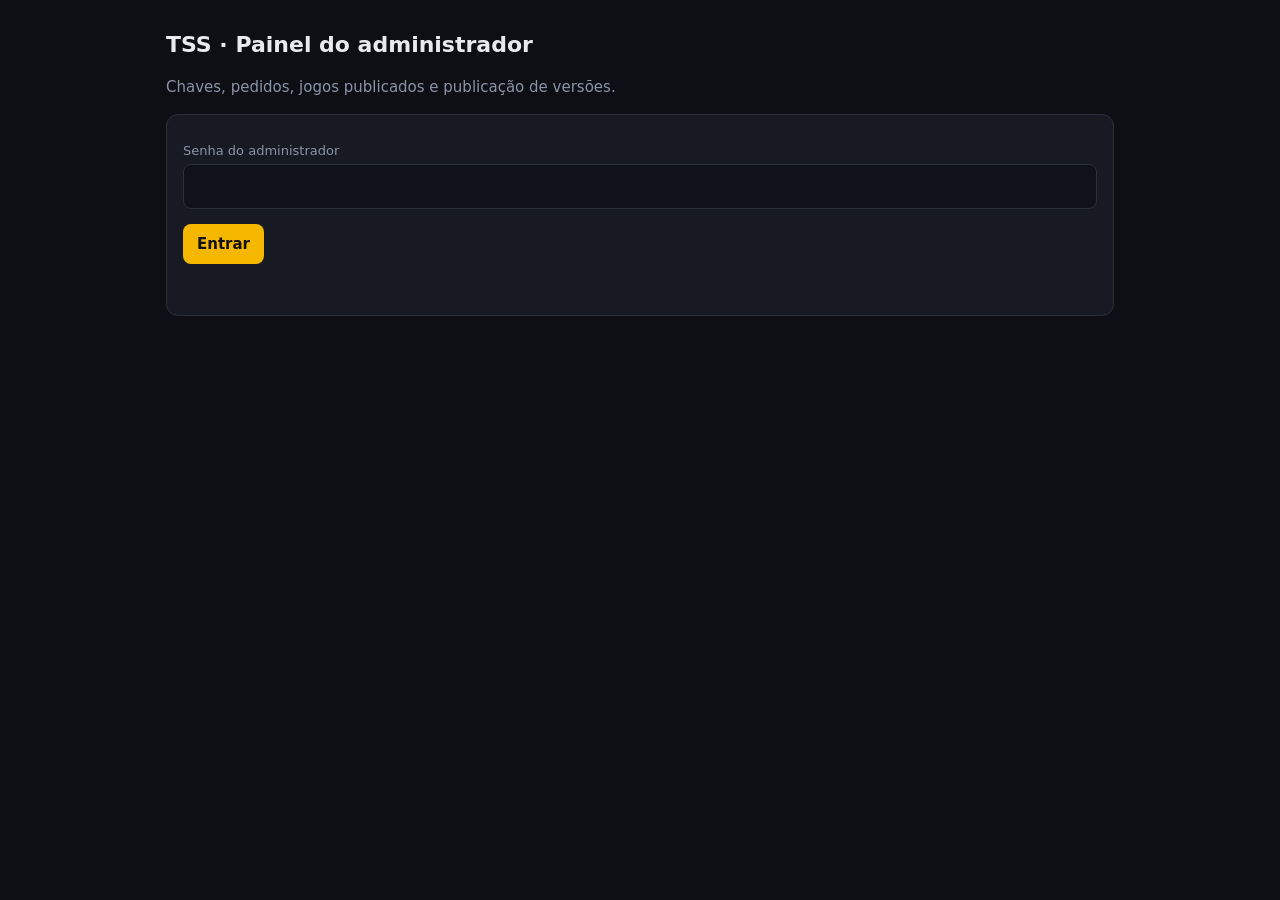
==== public/admin.html @ 7f207c17 "admin: botao Apagar jogo (apaga jogos/<id>/ do cofre)" ====
<!doctype html><html lang="pt-BR"><head><title>TSS Admin</title><meta charset="utf-8"><meta name="viewport" content="width=device-width,initial-scale=1"><meta name="robots" content="noindex">
<style>
:root{--bg:#0d0f14;--card:#171a22;--line:#2a2f3c;--tx:#e8eaf0;--mut:#8b93a7;--ac:#f5b700;--ok:#3ecf8e;--err:#ff5c6c}
*{box-sizing:border-box}body{margin:0;background:var(--bg);color:var(--tx);font:15px/1.5 system-ui,Segoe UI,sans-serif}
.w{max-width:980px;margin:0 auto;padding:20px 16px 60px}h1{font-size:22px;margin:8px 0 2px}h2{font-size:17px;margin:0 0 10px}
.mut{color:var(--mut)}.card{background:var(--card);border:1px solid var(--line);border-radius:12px;padding:16px;margin:14px 0}
input,select,textarea{width:100%;background:#0f121a;color:var(--tx);border:1px solid var(--line);border-radius:8px;padding:10px;font:inherit}
label{display:block;font-size:13px;color:var(--mut);margin:10px 0 4px}
button{background:var(--ac);color:#111;border:0;border-radius:8px;padding:9px 14px;font:inherit;font-weight:700;cursor:pointer}
button.s{background:#262b38;color:var(--tx);font-weight:600;padding:5px 9px;font-size:13px}button:disabled{opacity:.5}
.row{display:grid;grid-template-columns:repeat(auto-fit,minmax(180px,1fr));gap:10px}
table{width:100%;border-collapse:collapse;font-size:13px}th,td{text-align:left;padding:7px 6px;border-bottom:1px solid var(--line);vertical-align:top}
.tabs{display:flex;gap:6px;flex-wrap:wrap;margin:14px 0}.tabs button{background:#262b38;color:var(--tx)}.tabs button.on{background:var(--ac);color:#111}
.ok{color:var(--ok)}.err{color:var(--err)}.msg{min-height:20px;margin-top:8px;font-size:14px}.sc{overflow-x:auto}
code,.k{font-family:ui-monospace,Consolas,monospace}.k{background:#0f121a;border:1px dashed var(--ac);border-radius:8px;padding:12px;font-size:20px;letter-spacing:1px;text-align:center;word-break:break-all}
.chk{display:flex;align-items:center;gap:8px;margin-top:12px}.chk input{width:auto}
img.prev{max-width:220px;border-radius:8px;border:1px solid var(--line);margin-top:8px;display:block}
</style></head><body><div class="w">
<h1>TSS · Painel do administrador</h1><p class="mut">Chaves, pedidos, jogos publicados e publicação de versões.</p>
<div class="card" id="login"><label>Senha do administrador</label><input id="pw" type="password" autocomplete="current-password"><p><button id="go">Entrar</button></p><div class="msg" id="lm"></div></div>
<div id="app" hidden>
<div class="tabs" id="tabs"></div>

<section id="t-chaves"><div class="card"><h2>Chaves</h2><div class="sc"><table id="tc"></table></div></div></section>

<section id="t-pedidos" hidden><div class="card"><h2>Pedidos</h2><div class="sc"><table id="tp"></table></div></div>
<div class="card"><h2>Registrar pedido manualmente</h2><p class="mut">Para quando a Game Market nao avisar sozinha. O comprador usa a pagina /resgatar com este numero e e-mail.</p>
<div class="row"><div><label>Numero do pedido</label><input id="mp"></div><div><label>E-mail do comprador</label><input id="me" type="email"></div><div><label>Jogo</label><select class="jg" id="mj"></select></div></div>
<p><button id="mb">Registrar</button></p><div class="msg" id="mm"></div></div></section>

<section id="t-compras" hidden><div class="card"><h2>Log de compras</h2>
<p class="mut">Cada compra aprovada: dia, hora (horario de Brasilia), jogo, valor e a chave de recuperacao do comprador.</p>
<p id="cm-tot" class="mut"></p>
<p><button class="s" id="cm-csv">Baixar .csv</button></p>
<div class="sc"><table id="tcm"></table></div></div></section>

<section id="t-gerar" hidden><div class="card"><h2>Gerar chaves avulsas</h2>
<div class="row"><div><label>Jogo</label><select class="jg" id="gj"></select></div><div><label>Quantidade (1–200)</label><input id="gq" type="number" value="1" min="1" max="200"></div><div><label>Computadores por chave</label><input id="gm" type="number" value="2" min="1" max="10"></div><div><label>Nota (opcional)</label><input id="gn" maxlength="80"></div></div>
<p><button id="gb">Gerar</button></p><div class="msg" id="gmsg"></div><textarea id="go2" rows="6" readonly hidden></textarea><p><button class="s" id="gd" hidden>Baixar .txt</button></p>
<p class="mut">As chaves so aparecem agora. O servidor guarda apenas o codigo de verificacao.</p></div></section>

<section id="t-jogos" hidden>
<div class="card"><h2>Editar jogo publicado</h2>
<p class="mut">Altere nome, preco, gratis/pago, capa, descricao e tags. Precisa do token do GitHub.</p>
<label>Token do GitHub</label><input id="etk" type="password" autocomplete="off" placeholder="github_pat_…">
<label>Jogo</label><select id="ej"></select>
<div class="row">
 <div><label>Nome</label><input id="en"></div>
 <div><label>Desenvolvedor</label><input id="ed"></div>
 <div><label>Preco (R$)</label><input id="ep" type="number" step="0.01" min="0" value="0"></div>
</div>
<label class="chk"><input id="eprot" type="checkbox"> Jogo pago (protegido — precisa de chave)</label>
<p class="mut" id="eprot-hint">Desmarcado = gratis (download direto). Marcado = pago (Mercado Pago + chave).</p>
<label>Descricao</label><textarea id="edes" rows="3"></textarea>
<label>Tags (separadas por virgula)</label><input id="etag" placeholder="TERROR, ONLINE, DEMO">
<label>Changelog</label><input id="ech">
<label>Arquivo que abre (launch)</label><input id="el" placeholder="Pasta/sistema/executor.py">
<label>Capa / banner (jpg ou png)</label><input id="eimg" type="file" accept="image/jpeg,image/png,image/webp">
<img class="prev" id="eprev" alt="" hidden>
<p><button id="es">Salvar alteracoes</button></p>
<div class="msg" id="em"></div></div>
<div class="card"><h2>Apagar jogo</h2>
<p class="mut">Apaga os arquivos do jogo selecionado acima na pasta <b>jogos/&lt;id&gt;/</b> do cofre. Sem arquivo, o jogo some da loja em ate 5 segundos. Precisa do token do GitHub (Contents: read/write no tss-cofre).</p>
<label class="chk"><input id="dcat" type="checkbox"> Apagar tambem do catalogo (perde nome, preco e descricao)</label>
<p><button id="db" class="s">Apagar jogo</button></p><div class="msg" id="dm"></div></div>
</section>

<section id="t-publicar" hidden><div class="card"><h2>Publicar jogo / nova versao</h2>
<p class="mut">Envia o .zip para a pasta <b>jogos/&lt;id&gt;/</b> do cofre privado (cada jogo na sua pasta) e atualiza o catalogo. Precisa do token do GitHub.</p>
<label>Token do GitHub (acesso a tss-store e tss-cofre, Contents: read/write)</label><input id="tk" type="password" autocomplete="off" placeholder="github_pat_…">
<div class="row"><div><label>Jogo</label><select id="pj"></select></div><div><label>Versao (numero maior que a atual)</label><input id="pv" placeholder="14"></div></div>
<div id="novo" hidden><div class="row"><div><label>ID (minusculas, sem espaco)</label><input id="nid"></div><div><label>Nome</label><input id="nn"></div><div><label>Desenvolvedor</label><input id="nd"></div><div><label>Arquivo que abre (launch)</label><input id="nl" placeholder="Pasta/sistema/executor.py"></div></div>
<div class="row"><div><label>Preco (R$, minimo 1,00 se for pago)</label><input id="np" type="number" step="0.01" min="0" value="4.50"></div><div><label class="chk"><input id="nprot" type="checkbox" checked> Jogo pago (protegido: Pix + chave)</label></div></div>
<label>Descricao (aparece na loja)</label><textarea id="ndes" rows="3"></textarea>
<label>Tags (separadas por virgula)</label><input id="ntag" placeholder="TERROR, ONLINE"></div>
<label>O que mudou (changelog)</label><input id="pc">
<label>Capa / banner do jogo (jpg, png ou webp, ate 2 MB)</label><input id="pimg" type="file" accept="image/jpeg,image/png,image/webp"><img class="prev" id="pprev" alt="" hidden>
<label>Arquivo .zip do jogo</label><input id="pf" type="file" accept=".zip">
<p><button id="pb">Publicar</button></p><div class="msg" id="pm"></div></div>
<div class="card"><h2>Recuperar jogo publicado que nao apareceu</h2>
<p class="mut">Procura na pasta jogos do cofre versoes que faltam no catalogo (ou estao mais novas) e adiciona com um clique.</p>
<p><button id="rb">Procurar no cofre</button></p><div class="msg" id="rm"></div><div class="sc"><table id="rt"></table></div></div>
<div class="card"><h2>Link do instalador do Hub</h2><p class="mut">O link do TSS Hub no Mediafire. Aparece na pagina de resgate.</p>
<input id="hu" placeholder="https://www.mediafire.com/…"><p><button id="hb">Salvar link</button></p><div class="msg" id="hm"></div></div></section>

<section id="t-integra" hidden><div class="card"><h2>Integracao Game Market</h2>
<p>URL do webhook (cadastre na Game Market, com o seu segredo no final):</p><div class="k" style="font-size:14px" id="wu"></div>
<p class="mut">Eventos: marque <b>sale.processing</b>, <b>order.completed</b> e <b>order.cancelled</b>. O segredo e WEBHOOK_SECRET na Vercel.</p></div>
<div class="card"><h2>Ultimos avisos recebidos</h2><div class="sc"><table id="tl"></table></div></div></section>
</div>
<script>
const $=i=>document.getElementById(i),OW="tsddev016",ST="tss-store",CO="tss-cofre";
let SEN="",CAT=null,LOGC=[];
function el(t,a,...k){const e=document.createElement(t);for(const[x,v]of Object.entries(a||{}))e[x]=v;for(const c of k)e.append(c);return e}
function say(id,txt,cls){const m=$(id);m.className="msg "+(cls||"");m.textContent=txt}
async function api(acao,extra){const r=await fetch("/api/admin",{method:"POST",headers:{"Content-Type":"application/json"},body:JSON.stringify({senha:SEN,acao,...extra})});const d=await r.json();if(!d.ok)throw new Error(d.erro||"Erro");return d}
const dt=s=>s?new Date(s).toLocaleString("pt-BR"):"—";
function tabela(t,cols,rows){t.replaceChildren(el("thead",{},el("tr",{},...cols.map(c=>el("th",{},c)))),el("tbody",{},...rows.map(r=>el("tr",{},...r.map(c=>el("td",{},c))))));if(!rows.length)t.append(el("tbody",{},el("tr",{},el("td",{colSpan:cols.length,className:"mut"},"Nada por aqui ainda."))))}
function btn(txt,fn){const b=el("button",{className:"s"},txt);b.onclick=async()=>{b.disabled=true;try{await fn();await carregar()}catch(e){alert(e.message)}b.disabled=false};return b}
async function carregar(){
 const d=await api("listar");
 tabela($("tc"),["ID","Jogo","PCs","Estado","Pedido/origem","Criada",""],d.chaves.map(k=>[k.id,k.jogo,k.usos+"/"+k.max,k.revogada?el("span",{className:"err"},"revogada"):(k.ativada?el("span",{className:"ok"},"em uso"):"nova"),(k.pedido||k.nota||"")+" ("+k.origem+")",dt(k.criada),
  el("span",{},k.revogada?btn("Reativar",()=>api("reativar",{id:k.id})):btn("Revogar",()=>{if(confirm("Revogar esta chave?"))return api("revogar",{id:k.id})}),btn("Liberar PCs",()=>api("liberar",{id:k.id})))]));
 tabela($("tp"),["Pedido","Jogo","Origem","Criado","Estado","Reembolso"],d.pedidos.map(p=>[p.pedido,p.jogo,p.origem,dt(p.criado),p.revogada?el("span",{className:"err"},"revogado"):el("span",{className:"ok"},"ativo"),
  el("span",{},p.reembolso==="reembolsado"?el("span",{className:"err"},"reembolsado"):el("span",{},(p.reembolso==="pedido"?"PEDIDO: "+(p.motivo||"sem motivo")+" ":""),btn(p.mp?"Reembolsar (Pix + revogar)":"Revogar (devolver a mao)",async()=>{if(!confirm("Reembolsar o pedido "+p.pedido+"? A chave sera revogada."))return;const r=await api("reembolsar",{pedido:p.pedido});alert(r.aviso)})))]));
  LOGC=d.pedidos.filter(p=>p.preco>0||p.rec).map(p=>{const t=p.criado?new Date(p.criado):null,tz={timeZone:"America/Sao_Paulo"},g=((CAT&&CAT.games)||[]).find(x=>x.id===p.jogo);
  return{dia:t?t.toLocaleDateString("pt-BR",tz):"—",hora:t?t.toLocaleTimeString("pt-BR",tz):"—",jogo:g?g.name:p.jogo,valor:p.preco,rec:p.rec||"",pedido:p.pedido,reemb:p.reembolso==="reembolsado"||p.revogada}});
 tabela($("tcm"),["Dia","Hora","Jogo","Valor","Chave de recuperação","Pedido","Estado"],LOGC.map(c=>[c.dia,c.hora,c.jogo,"R$ "+c.valor.toFixed(2).replace(".",","),c.rec?el("code",{},c.rec):el("span",{className:"mut"},"—"),c.pedido,c.reemb?el("span",{className:"err"},"reembolsada/revogada"):el("span",{className:"ok"},"paga")]));
 const soma=LOGC.filter(c=>!c.reemb).reduce((s,c)=>s+c.valor,0);$("cm-tot").textContent=LOGC.length+" compra(s) · total R$ "+soma.toFixed(2).replace(".",",")+" (sem reembolsadas)";
 tabela($("tl"),["Quando","Resultado","Pedido","Evento/status","Campos recebidos"],d.log.map(l=>[dt(l.t),el("span",{className:l.ok?"ok":"err"},l.msg),l.pedido||"—",(l.evento||"")+" "+(l.status||""),(l.campos||[]).join(", ")]));
}
function preencherEdit(){
 const id=$("ej").value;const g=(CAT.games||[]).find(x=>x.id===id);if(!g)return;
 $("en").value=g.name||"";$("ed").value=g.developer||"";$("ep").value=Number(g.preco)||0;
 $("eprot").checked=!!g.protegido;$("edes").value=g.description||"";
 $("etag").value=(g.tags||[]).join(", ");$("ech").value=g.changelog||"";$("el").value=g.launch||"";
 if(g.capsule_url){$("eprev").src="/"+g.capsule_url.replace(/^\//,"")+"?t="+Date.now();$("eprev").hidden=false}
 else{$("eprev").hidden=true}
 $("eprot-hint").textContent=$("eprot").checked
  ?"Marcado = pago (Mercado Pago + chave de ativacao)."
  :"Desmarcado = gratis (download direto pelo Hub/site).";
}
async function catalogo(){
 const r=await fetch("/catalog.json?"+Date.now(),{cache:"no-store"});CAT=await r.json();
 const opts=(CAT.games||[]).map(g=>el("option",{value:g.id},g.name+" (v"+g.version+")"));
 document.querySelectorAll(".jg").forEach(s=>s.replaceChildren(...(CAT.games||[]).map(g=>el("option",{value:g.id},g.name))));
 $("pj").replaceChildren(...opts,el("option",{value:"__novo"},"+ Novo jogo…"));
 $("ej").replaceChildren(...(CAT.games||[]).map(g=>el("option",{value:g.id},g.name+" ("+g.id+")")));
 $("hu").value=(CAT.hub&&CAT.hub.download_url)||"";
 $("novo").hidden=$("pj").value!=="__novo";
 preencherEdit();
}
$("pj").onchange=()=>{$("novo").hidden=$("pj").value!=="__novo"};
$("ej").onchange=preencherEdit;
$("eprot").onchange=()=>{
 $("eprot-hint").textContent=$("eprot").checked
  ?"Marcado = pago (Mercado Pago + chave de ativacao)."
  :"Desmarcado = gratis (download direto pelo Hub/site).";
};
const TABS=[["chaves","Chaves"],["pedidos","Pedidos"],["compras","Compras"],["gerar","Gerar chaves"],["jogos","Jogos"],["publicar","Publicar"],["integra","Integracao"]];
function aba(n){TABS.forEach(([i])=>{$("t-"+i).hidden=i!==n});[...$("tabs").children].forEach((b,j)=>b.className=TABS[j][0]===n?"on":"")}
async function entrar(){SEN=$("pw").value;try{await api("entrar");sessionStorage.setItem("tss_adm",SEN);$("login").hidden=true;$("app").hidden=false;
 $("tabs").replaceChildren(...TABS.map(([i,t])=>{const b=el("button",{},t);b.onclick=()=>aba(i);return b}));aba("chaves");
 $("wu").textContent=location.origin+"/api/compra?segredo=SEU_SEGREDO";
 const ghTok=localStorage.getItem("tss_gh")||"";$("tk").value=ghTok;$("etk").value=ghTok;
 await catalogo();await carregar()}
 catch(e){say("lm",e.message,"err")}}
$("go").onclick=entrar;$("pw").onkeydown=e=>{if(e.key==="Enter")entrar()};
if(sessionStorage.getItem("tss_adm")){$("pw").value=sessionStorage.getItem("tss_adm");entrar()}

$("cm-csv").onclick=()=>{const q=v=>'"'+String(v).replace(/"/g,'""')+'"';const rows=[["dia","hora","jogo","valor","chave_de_recuperacao","pedido","estado"],...LOGC.map(c=>[c.dia,c.hora,c.jogo,c.valor.toFixed(2),c.rec,c.pedido,c.reemb?"reembolsada":"paga"])];
 el("a",{href:URL.createObjectURL(new Blob(["\ufeff"+rows.map(r=>r.map(q).join(";")).join("\n")],{type:"text/csv"})),download:"compras-tss.csv"}).click()};
$("mb").onclick=async()=>{try{const d=await api("pedido_manual",{pedido:$("mp").value,email:$("me").value,jogo:$("mj").value});say("mm","Pedido registrado. Chave: "+d.chave,"ok");await carregar()}catch(e){say("mm",e.message,"err")}};
$("gb").onclick=async()=>{try{const d=await api("gerar",{jogo:$("gj").value,qtd:$("gq").value,max:$("gm").value,nota:$("gn").value});
 $("go2").value=d.chaves.join("\n");$("go2").hidden=false;$("gd").hidden=false;say("gmsg",d.chaves.length+" chave(s) gerada(s). Copie agora.","ok");await carregar()}catch(e){say("gmsg",e.message,"err")}};
$("gd").onclick=()=>{const a=el("a",{href:URL.createObjectURL(new Blob([$("go2").value+"\n"],{type:"text/plain"})),download:"chaves-"+$("gj").value+".txt"});a.click()};

const tok=()=>($("tk").value.trim()||$("etk").value.trim());
function gh(path,opt){opt=opt||{};return fetch("https://api.github.com"+path,{...opt,headers:{Authorization:"Bearer "+tok(),Accept:"application/vnd.github+json","X-GitHub-Api-Version":"2022-11-28",...(opt.headers||{})}})}
const b64=s=>btoa(unescape(encodeURIComponent(s)));
const unb64=s=>decodeURIComponent(escape(atob(s.replace(/\n/g,""))));
function b64bin(buf){const bytes=new Uint8Array(buf);let bin="";for(let i=0;i<bytes.length;i++)bin+=String.fromCharCode(bytes[i]);return btoa(bin)}
async function lerCat(){const r=await gh(`/repos/${OW}/${ST}/contents/public/catalog.json`);if(!r.ok)throw new Error("Nao consegui ler o catalogo ("+r.status+"). Confira o token.");const j=await r.json();return{cat:JSON.parse(unb64(j.content)),sha:j.sha}}
async function enviarCapa(id,img){
 if(img.size>2*1024*1024)throw new Error("Imagem muito grande (max 2 MB).");
 const ext=(img.name.split(".").pop()||"jpg").toLowerCase().replace(/jpeg/,"jpg"),fx=(ext==="png"||ext==="webp")?ext:"jpg",path="public/capsules/"+id+"."+fx;
 let fileSha=null;const gr=await gh(`/repos/${OW}/${ST}/contents/${path}`);if(gr.ok){fileSha=(await gr.json()).sha}
 const put=await gh(`/repos/${OW}/${ST}/contents/${path}`,{method:"PUT",headers:{"Content-Type":"application/json"},body:JSON.stringify({message:"Capa do jogo "+id,content:b64bin(await img.arrayBuffer()),sha:fileSha||undefined})});
 if(!put.ok)throw new Error("Falha ao enviar capa ("+put.status+"). Confira o token.");
 return "capsules/"+id+"."+fx;
}
$("pimg").onchange=()=>{const f=$("pimg").files[0];if(f){$("pprev").src=URL.createObjectURL(f);$("pprev").hidden=false}else{$("pprev").hidden=true}};
const dorme=ms=>new Promise(r=>setTimeout(r,ms));
/* Le o catalogo MAIS NOVO, aplica a mudanca e grava; se alguem gravou no meio (409/422), le de novo e repete. */
async function salvarCat(fn,msg){
 let ultimo=0;
 for(let t=0;t<6;t++){
  const{cat,sha}=await lerCat();cat.games=cat.games||[];
  await fn(cat);
  cat.updated=new Date().toISOString().slice(0,10);
  const r=await gh(`/repos/${OW}/${ST}/contents/public/catalog.json`,{method:"PUT",headers:{"Content-Type":"application/json"},body:JSON.stringify({message:msg,content:b64(JSON.stringify(cat,null,2)+"\n"),sha})});
  if(r.ok)return cat;
  ultimo=r.status;
  if(r.status===409||r.status===422){await dorme(400*(t+1));continue}
  throw new Error("Nao consegui gravar o catalogo ("+r.status+"). Confira se o token tem Contents: read/write no tss-store.");
 }
 throw new Error("O catalogo mudou varias vezes ao mesmo tempo ("+ultimo+"). Tente de novo.");
}
async function confirmarNoCatalogo(id,ver){
 await dorme(1500);
 const r=await gh(`/repos/${OW}/${ST}/contents/public/catalog.json`,{headers:{Accept:"application/vnd.github.raw+json"}});
 if(!r.ok)return false;const c=await r.json();
 return (c.games||[]).some(g=>g.id===id&&String(g.version)===String(ver));
}
async function gravarCat(cat,sha,msg){cat.updated=new Date().toISOString().slice(0,10);const r=await gh(`/repos/${OW}/${ST}/contents/public/catalog.json`,{method:"PUT",headers:{"Content-Type":"application/json"},body:JSON.stringify({message:msg,content:b64(JSON.stringify(cat,null,2)+"\n"),sha})});if(!r.ok)throw new Error("Nao consegui gravar o catalogo ("+r.status+").")}

/* ---- editar jogo ---- */
$("es").onclick=async()=>{
 const b=$("es");b.disabled=true;
 try{
  localStorage.setItem("tss_gh",tok());if(!tok())throw new Error("Cole o token do GitHub.");
  const id=$("ej").value;if(!id)throw new Error("Escolha um jogo.");
  say("em","Salvando…");
  const img=$("eimg").files[0];
  let capa="";
  if(img){
   if(img.size>2*1024*1024)throw new Error("Imagem muito grande (max 2 MB).");
   const ext=(img.name.split(".").pop()||"jpg").toLowerCase().replace(/jpeg/,"jpg");
   const path="public/capsules/"+id+"."+(ext==="png"||ext==="webp"?ext:"jpg");
   say("em","Enviando capa…");
   const ab=await img.arrayBuffer();
   let fileSha=null;
   const gr=await gh(`/repos/${OW}/${ST}/contents/${path}`);
   if(gr.ok){const gj=await gr.json();fileSha=gj.sha}
   const put=await gh(`/repos/${OW}/${ST}/contents/${path}`,{method:"PUT",headers:{"Content-Type":"application/json"},body:JSON.stringify({
    message:"Capa do jogo "+id,content:b64bin(ab),sha:fileSha||undefined
   })});
   if(!put.ok)throw new Error("Falha ao enviar capa ("+put.status+").");
   capa="capsules/"+id+"."+(ext==="png"||ext==="webp"?ext:"jpg");
  }
  say("em","Gravando no catalogo…");
  await salvarCat(cat=>{
   const g=(cat.games||[]).find(x=>x.id===id);if(!g)throw new Error("Jogo nao encontrado.");
   g.name=$("en").value.trim()||g.name;
   g.developer=$("ed").value.trim();
   g.preco=Math.max(0,Number($("ep").value)||0);
   g.protegido=!!$("eprot").checked;
   g.description=$("edes").value.trim();
   g.tags=$("etag").value.split(",").map(t=>t.trim()).filter(Boolean);
   g.changelog=$("ech").value.trim()||g.changelog;
   g.launch=$("el").value.trim()||g.launch||"";
   if(g.protegido){g.download_url=""}
   else if(!g.download_url||g.download_url.includes("mediafire")){
    g.download_url="https://tss-store.vercel.app/api/baixar-gratis?jogo="+encodeURIComponent(id);
   }
   if(capa)g.capsule_url=capa;
  },"Edita jogo "+id);
  say("em","Salvo. O site atualiza em ~30 segundos.","ok");
  await catalogo();
 }catch(e){say("em",e.message,"err")}b.disabled=false;
};

$("hb").onclick=async()=>{try{localStorage.setItem("tss_gh",tok());say("hm","Salvando…");const url=$("hu").value.trim();await salvarCat(cat=>{cat.hub=cat.hub||{};cat.hub.download_url=url},"Link do instalador do Hub");say("hm","Salvo. O site atualiza em ~30 segundos.","ok")}catch(e){say("hm",e.message,"err")}};
const vNum=v=>String(v).split(".").map(n=>parseInt(n,10)||0);
function maior(a,b){const x=vNum(a),y=vNum(b);for(let i=0;i<Math.max(x.length,y.length);i++){const d=(x[i]||0)-(y[i]||0);if(d)return d>0}return false}
$("pb").onclick=async()=>{const b=$("pb");b.disabled=true;
 try{
  localStorage.setItem("tss_gh",tok());if(!tok())throw new Error("Cole o token do GitHub.");
  const f=$("pf").files[0];if(!f)throw new Error("Escolha o arquivo .zip.");
  const ver=$("pv").value.trim();if(!/^[0-9]+(\.[0-9]+)*$/.test(ver))throw new Error("Versao invalida (use numeros, ex.: 14 ou 1.2).");
  const img=$("pimg").files[0];if(img&&img.size>2*1024*1024)throw new Error("Capa muito grande (max 2 MB).");
  if($("pj").value==="__novo"&&$("nprot").checked&&!(Number($("np").value)>=1))throw new Error("Jogo pago precisa de preco de pelo menos R$ 1,00 (limite do Pix).");
  say("pm","Lendo catalogo…");const{cat}=await lerCat();cat.games=cat.games||[];
  let id=$("pj").value,novo=false;
  if(id==="__novo"){novo=true;id=$("nid").value.trim().toLowerCase();if(!/^[a-z0-9_-]{1,40}$/.test(id))throw new Error("ID do jogo invalido.");if(cat.games.some(x=>x.id===id))throw new Error("Ja existe jogo com esse ID.");
   if(!$("nn").value.trim()||!$("nl").value.trim())throw new Error("Preencha nome e arquivo que abre.")}
  else{const g=cat.games.find(x=>x.id===id);if(!g)throw new Error("Jogo nao encontrado.");if(!maior(ver,g.version))throw new Error("A versao precisa ser maior que a atual (v"+g.version+"), senao o Hub dos compradores nao avisa.")}
  const nome=novo?$("nn").value.trim():cat.games.find(x=>x.id===id).name;
  say("pm","Calculando SHA-256…");const h=await crypto.subtle.digest("SHA-256",await f.arrayBuffer());const sh=[...new Uint8Array(h)].map(x=>x.toString(16).padStart(2,"0")).join("");
  const tag=id+"-v"+ver;
  /* 1) arquivo na pasta jogos/<id>/ do cofre (ex.: jogos/backrooms-demo/, jogos/ashfall/) */
  const arq=tag+".zip",pasta="jogos/"+id;
  if(f.size>95*1024*1024)throw new Error("O .zip tem mais de 95 MB e o GitHub nao aceita na pasta jogos. Reduza o arquivo.");
  say("pm","Preparando arquivo…");
  const conteudo=await new Promise((ok,no)=>{const r=new FileReader();r.onload=()=>ok(String(r.result).split(",")[1]);r.onerror=()=>no(new Error("Nao consegui ler o arquivo."));r.readAsDataURL(f)});
  let shaAntigo=null;const ex=await gh(`/repos/${OW}/${CO}/contents/${pasta}/${encodeURIComponent(arq)}`);if(ex.ok){shaAntigo=(await ex.json()).sha}
  await new Promise((ok,no)=>{const x=new XMLHttpRequest();x.open("PUT",`https://api.github.com/repos/${OW}/${CO}/contents/${pasta}/${encodeURIComponent(arq)}`);
   x.setRequestHeader("Authorization","Bearer "+tok());x.setRequestHeader("Accept","application/vnd.github+json");x.setRequestHeader("Content-Type","application/json");
   x.upload.onprogress=e=>{if(e.lengthComputable)say("pm","Enviando para "+pasta+"… "+Math.round(e.loaded/e.total*100)+"%")};
   x.onload=()=>x.status<300?ok():no(new Error("Falha no envio ("+x.status+"). O token precisa de Contents: read/write no tss-cofre."));
   x.onerror=()=>no(new Error("Falha de rede no envio."));
   x.send(JSON.stringify({message:"Publica "+arq,content:conteudo,sha:shaAntigo||undefined}))});
  let capa="";if(img){say("pm","Enviando capa…");capa=await enviarCapa(id,img)}
  /* 3) catalogo: relido na hora e regravado com retry (evita o erro de versao desatualizada) */
  say("pm","Atualizando catalogo…");
  await salvarCat(c=>{
   let g=c.games.find(x=>x.id===id);
   if(!g){g={id,name:$("nn").value.trim(),version:"0",developer:$("nd").value.trim()||"TS_KKJJ",description:$("ndes").value.trim()||"Novidade da TSS The Swift Store.",tags:$("ntag").value.split(",").map(t=>t.trim().toUpperCase()).filter(Boolean),capsule_url:"icon.svg",download_url:"",sha256:"",size_mb:0,launch:$("nl").value.trim(),changelog:"",protegido:!!$("nprot").checked,preco:$("nprot").checked?Math.round(Number($("np").value)*100)/100:0};c.games.push(g)}
   else if(!novo&&!maior(ver,g.version)&&String(g.version)!==ver)throw new Error("Outra versao mais nova foi publicada enquanto voce enviava (v"+g.version+").");
   g.version=ver;g.sha256=sh;g.size_mb=Math.max(1,Math.round(f.size/1048576));g.changelog=$("pc").value.trim()||g.changelog;
   if(capa)g.capsule_url=capa;
   if(g.protegido!==false){g.protegido=true;g.download_url=""}
   else if(!g.download_url)g.download_url=location.origin+"/api/baixar-gratis?jogo="+encodeURIComponent(id);
  },"Publica "+tag);
  /* 4) confere de verdade se entrou */
  say("pm","Conferindo…");
  if(!(await confirmarNoCatalogo(id,ver)))throw new Error("O arquivo subiu, mas o jogo nao apareceu no catalogo. Use 'Recuperar jogo publicado' abaixo.");
  try{const lp=await gh(`/repos/${OW}/${CO}/contents/${pasta}`);if(lp.ok){for(const a of await lp.json()){if(a.type==="file"&&/\.zip$/i.test(a.name)&&a.name!==arq)await gh(`/repos/${OW}/${CO}/contents/${pasta}/${encodeURIComponent(a.name)}`,{method:"DELETE",headers:{"Content-Type":"application/json"},body:JSON.stringify({message:"Remove versao antiga "+a.name,sha:a.sha})})}}}catch(e){}
  say("pm","Publicado: "+nome+" v"+ver+". Em ~30 segundos aparece na loja e no Hub."+(novo?" O jogo novo ja entra na loja com o preco e a capa definidos.":""),"ok");await catalogo();
 }catch(e){say("pm",e.message,"err")}b.disabled=false};

/* ---- apagar jogo: remove os arquivos de jogos/<id>/ do cofre (e, se marcado, a entrada do catalogo) ---- */
$("db").onclick=async()=>{
 const b=$("db");
 try{
  localStorage.setItem("tss_gh",tok());if(!tok())throw new Error("Cole o token do GitHub (campo acima).");
  const id=$("ej").value;if(!id)throw new Error("Escolha o jogo.");
  const tudo=$("dcat").checked;
  if(!confirm("Apagar o jogo '"+id+"'?\n\nOs arquivos de jogos/"+id+"/ serao apagados do cofre"+(tudo?" e o jogo sai do catalogo":"")+". Isso nao da para desfazer."))return;
  b.disabled=true;say("dm","Apagando...","");
  const lf=await gh(`/repos/${OW}/${CO}/contents/jogos/${encodeURIComponent(id)}`);
  let n=0;
  if(lf.status===404){/* pasta nao existe: nada para apagar no cofre */}
  else if(!lf.ok)throw new Error("Nao consegui ler a pasta do jogo ("+lf.status+"). Confira o token.");
  else{
   const arqs=(await lf.json()).filter(x=>x.type==="file");
   for(const f of arqs){
    const r=await gh(`/repos/${OW}/${CO}/contents/${f.path.split("/").map(encodeURIComponent).join("/")}`,{method:"DELETE",headers:{"Content-Type":"application/json"},body:JSON.stringify({message:"admin: apaga "+f.path,sha:f.sha})});
    if(!r.ok)throw new Error("Falha ao apagar "+f.name+" ("+r.status+"). O token precisa de Contents: read/write no tss-cofre.");
    n++;
   }
  }
  if(tudo)await salvarCat(cat=>{cat.games=(cat.games||[]).filter(g=>g.id!==id)},"admin: remove "+id+" do catalogo");
  say("dm","Pronto: "+n+" arquivo(s) apagado(s)"+(tudo?" e jogo removido do catalogo":"")+". A loja atualiza em ate 5 segundos.","ok");
  await catalogo();
 }catch(e){say("dm",e.message,"err")}
 b.disabled=false;
};
/* ---- recuperar releases do cofre que nao estao no catalogo ---- */
$("rb").onclick=async()=>{
 const b=$("rb");b.disabled=true;
 try{
  localStorage.setItem("tss_gh",tok());if(!tok())throw new Error("Cole o token do GitHub (campo acima).");
  say("rm","Procurando…");
  const lj=await gh(`/repos/${OW}/${CO}/contents/jogos`);if(!lj.ok&&lj.status!==404)throw new Error("Nao consegui ler o cofre ("+lj.status+").");
  const pastas=lj.ok?(await lj.json()).filter(x=>x.type==="dir"):[];const{cat}=await lerCat();
  const norm=x=>String(x).toLowerCase().replace(/_/g,"-");
  const achados=[];
  for(const d of pastas){
   const lf=await gh(`/repos/${OW}/${CO}/contents/jogos/${encodeURIComponent(d.name)}`);if(!lf.ok)continue;
   for(const a of await lf.json()){
    const m=String(a.name).match(/-v([0-9]+(?:\.[0-9]+)*)\.zip$/i);if(a.type!=="file"||!m)continue;
    const rid=norm(d.name),ver=m[1];const g=(cat.games||[]).find(x=>norm(x.id)===rid);
    if(!g||maior(ver,g.version))achados.push({rid,ver,r:{tag_name:"jogos/"+d.name+"/"+a.name,name:d.name},a:{size:a.size,digest:""},g});
   }
  }
  tabela($("rt"),["Release","Jogo","Versao","Estado",""],achados.map(x=>[x.r.tag_name,x.rid,x.ver,x.g?"mais nova que o catalogo (v"+x.g.version+")":"fora do catalogo",
   btn("Adicionar ao catalogo",async()=>{
    const dig=String(x.a.digest||"").replace(/^sha256:/,"");
    let nome=x.g?x.g.name:(prompt("Nome do jogo na loja:",String(x.r.name||x.rid).replace(/\s*v[0-9.]+$/i,""))||"").trim();if(!nome)return;
    let launch=x.g?x.g.launch:(prompt("Arquivo que abre o jogo (launch) — pode deixar vazio e preencher na aba Jogos:","")||"").trim();
    await salvarCat(c=>{
     let g=c.games.find(y=>norm(y.id)===x.rid);
     if(!g){g={id:x.rid,name:nome,version:"0",developer:"",description:"",tags:[],capsule_url:"icon.svg",download_url:"",sha256:"",size_mb:0,launch:launch||"",changelog:"",protegido:true,preco:0};c.games.push(g)}
     g.version=x.ver;g.sha256=dig||g.sha256;g.size_mb=Math.max(1,Math.round(x.a.size/1048576));
    },"Recupera "+x.r.tag_name+" do cofre");
    say("rm","Adicionado: "+nome+". Defina preco, capa e descricao na aba Jogos.","ok");await catalogo();
   })]));
  say("rm",achados.length?achados.length+" arquivo(s) fora do catalogo.":"Tudo do cofre ja esta no catalogo.",achados.length?"":"ok");
 }catch(e){say("rm",e.message,"err")}b.disabled=false};
</script></div></body></html>
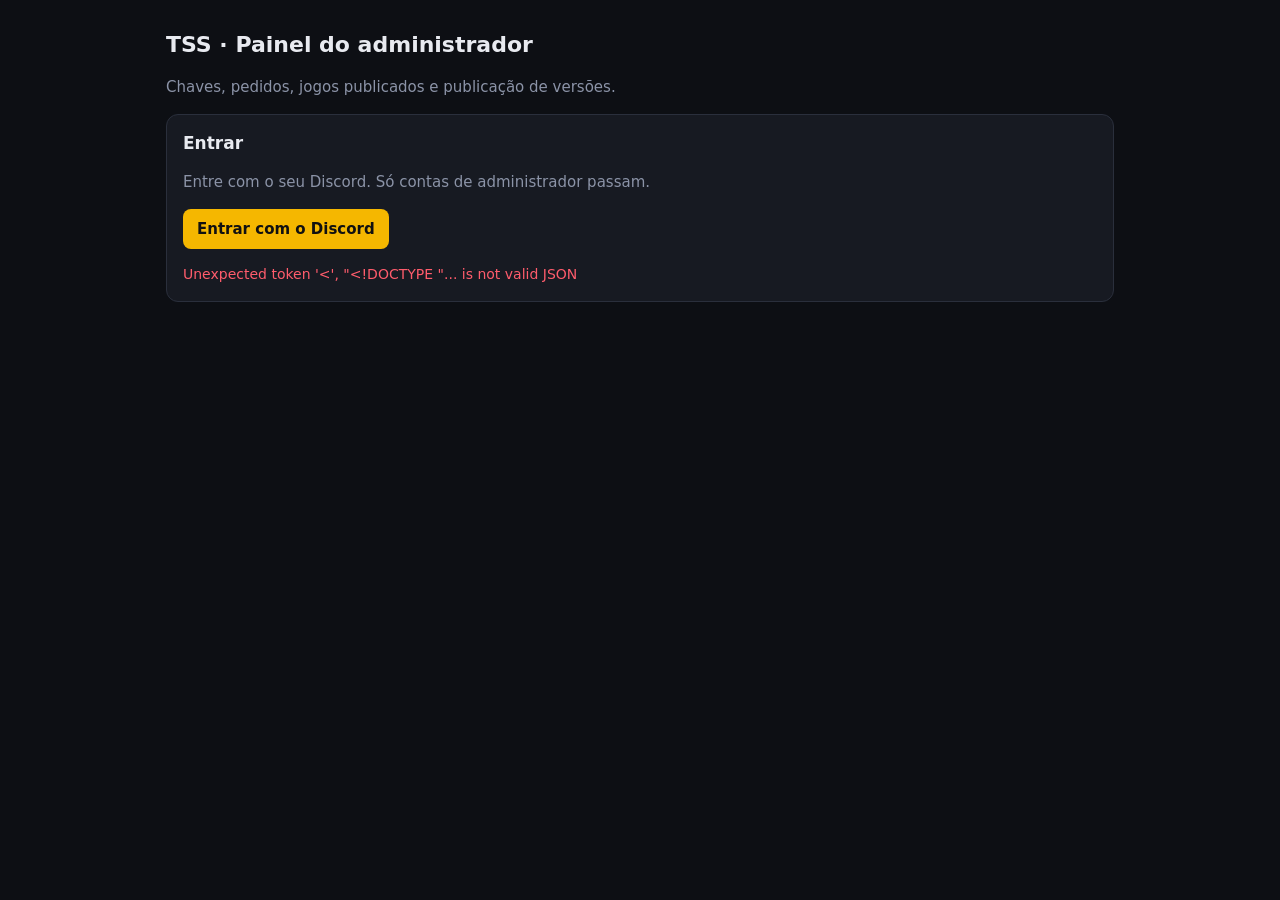
==== commit 9a73f1ba: "Painel admin: login pelo Discord + codigo de 12 caracteres no privado; aba Admins; ajustes na Privac" ====
--- a/public/admin.html
+++ b/public/admin.html
@@ -17,7 +17,10 @@
 img.prev{max-width:220px;border-radius:8px;border:1px solid var(--line);margin-top:8px;display:block}
 </style></head><body><div class="w">
 <h1>TSS · Painel do administrador</h1><p class="mut">Chaves, pedidos, jogos publicados e publicação de versões.</p>
-<div class="card" id="login"><label>Senha do administrador</label><input id="pw" type="password" autocomplete="current-password"><p><button id="go">Entrar</button></p><div class="msg" id="lm"></div></div>
+<div class="card" id="login"><h2>Entrar</h2>
+<div id="l1"><p class="mut">Entre com o seu Discord. Só contas de administrador passam.</p><p><button id="goDc">Entrar com o Discord</button></p></div>
+<div id="l2" hidden><p class="mut" id="l2t"></p><p><button id="goCod">Enviar código para o meu Discord</button></p><label>Código de verificação (12 letras e números)</label><input id="cod" maxlength="20" autocomplete="one-time-code" style="text-transform:uppercase"><p><button id="goVer">Confirmar</button> <button id="goTroca" class="gh">Trocar de conta</button></p></div>
+<div class="msg" id="lm"></div></div>
 <div id="app" hidden>
 <div class="tabs" id="tabs"></div>
 
@@ -55,6 +58,9 @@
 <label>Tags (separadas por virgula)</label><input id="etag" placeholder="TERROR, ONLINE, DEMO">
 <label>Changelog</label><input id="ech">
 <label>Arquivo que abre (launch)</label><input id="el" placeholder="Pasta/sistema/executor.py">
+<label>Video de gameplay (link do YouTube ou .mp4 https)</label><input id="ev" placeholder="https://www.youtube.com/watch?v=...">
+<label>Capturas de tela (um link https por linha)</label><textarea id="eshots" rows="3" placeholder="https://..."></textarea>
+<label>Requisitos do PC (aparece na pagina do jogo)</label><textarea id="ereq" rows="3" placeholder="Processador, placa de video, RAM, espaco"></textarea>
 <label>Capa / banner (jpg ou png)</label><input id="eimg" type="file" accept="image/jpeg,image/png,image/webp">
 <img class="prev" id="eprev" alt="" hidden>
 <p><button id="es">Salvar alteracoes</button></p>
@@ -83,17 +89,46 @@
 <div class="card"><h2>Link do instalador do Hub</h2><p class="mut">O link do TSS Hub no Mediafire. Aparece na pagina de resgate.</p>
 <input id="hu" placeholder="https://www.mediafire.com/…"><p><button id="hb">Salvar link</button></p><div class="msg" id="hm"></div></div></section>
 
-<section id="t-integra" hidden><div class="card"><h2>Integracao Game Market</h2>
+
+<section id="t-cupons" hidden>
+<div class="card"><h2>Criar ou editar cupom</h2><p class="mut">O desconto e calculado no servidor na hora do Pix. O preco final nunca fica abaixo de R$ 1,00. Se usar um codigo que ja existe, ele e atualizado.</p>
+<div class="row"><div><label>Codigo (ex.: BACK3)</label><input id="cp-cod" maxlength="24"></div>
+<div><label>Tipo</label><select id="cp-tipo"><option value="percent">Porcentagem (%)</option><option value="fixo">Valor fixo (R$)</option></select></div>
+<div><label>Desconto</label><input id="cp-val" type="number" min="1" step="0.01"></div>
+<div><label>Vale para</label><select id="cp-jogo"></select></div></div>
+<div class="row"><div><label>Valido ate (opcional)</label><input id="cp-ate" type="date"></div>
+<div><label>Limite de usos (0 = sem limite)</label><input id="cp-max" type="number" min="0" value="0"></div></div>
+<label class="chk"><input type="checkbox" id="cp-ativo" checked><span>Ativo</span></label>
+<button id="cp-salvar" style="margin-top:12px">Salvar cupom</button><div class="msg" id="cp-m"></div></div>
+<div class="card"><h2>Cupons</h2><div class="sc"><table id="cp-t"></table></div></div></section>
+
+<section id="t-admins" hidden><div class="card"><h2>Administradores</h2>
+<p class="mut">Quem entra no painel: o dono do servidor Discord, os IDs da Vercel e os que você adicionar aqui. Todo login pede o Discord e um código de 12 caracteres que o bot manda no privado.</p>
+<div class="sc"><table id="ta"></table></div>
+<label>ID do Discord da pessoa (Modo desenvolvedor → botão direito → Copiar ID)</label><input id="aid" inputmode="numeric" maxlength="25">
+<label>Apelido (opcional)</label><input id="anome" maxlength="40">
+<p><button id="addadm">Adicionar admin</button> <button id="sairadm" class="gh">Sair do painel</button></p><div class="msg" id="adm"></div></div></section>
+<section id="t-loja" hidden>
+<div class="card"><h2>Cores da loja</h2><p class="mut">Precisa do token do GitHub (Contents: read/write no tss-store), o mesmo usado em Jogos. A loja atualiza em cerca de 1 minuto.</p>
+<div class="row"><div><label>Destaque (dourado)</label><input type="color" id="lc-gold"></div><div><label>Destaque escuro</label><input type="color" id="lc-gold2"></div><div><label>Fundo</label><input type="color" id="lc-bg"></div><div><label>Cartoes</label><input type="color" id="lc-panel"></div><div><label>Texto</label><input type="color" id="lc-text"></div></div></div>
+<div class="card"><h2>Faixa de aviso no topo</h2><label class="chk"><input type="checkbox" id="la-ativo"><span>Mostrar faixa</span></label>
+<label>Texto (ex.: Backrooms por R$ 3 ate domingo!)</label><input id="la-texto" maxlength="140"><label>Link ao clicar (opcional, https://... ou /jogo/id)</label><input id="la-link"></div>
+<div class="card"><h2>Jogo em destaque na pagina inicial</h2><select id="ld-jogo"></select></div>
+<div class="card"><button id="lj-salvar">Salvar aparencia</button> <button class="s" id="lj-padrao">Voltar ao padrao</button><div class="msg" id="lj-m"></div></div></section>
+
+<section id="t-integra" hidden>
+<div class="card"><h2>Bot do Discord</h2><p class="mut">Comandos: /vendas, /chave e /cupom (so para os IDs em DISCORD_ADMIN_IDS). Endereco para colar no Discord Developer Portal (Interactions Endpoint URL): <code id="dc-url"></code></p>
+<button id="dc-reg">Registrar comandos do bot</button><div class="msg" id="dc-m"></div></div><div class="card"><h2>Integracao Game Market</h2>
 <p>URL do webhook (cadastre na Game Market, com o seu segredo no final):</p><div class="k" style="font-size:14px" id="wu"></div>
 <p class="mut">Eventos: marque <b>sale.processing</b>, <b>order.completed</b> e <b>order.cancelled</b>. O segredo e WEBHOOK_SECRET na Vercel.</p></div>
 <div class="card"><h2>Ultimos avisos recebidos</h2><div class="sc"><table id="tl"></table></div></div></section>
 </div>
 <script>
 const $=i=>document.getElementById(i),OW="tsddev016",ST="tss-store",CO="tss-cofre";
-let SEN="",CAT=null,LOGC=[];
+let CAT=null,LOGC=[];
 function el(t,a,...k){const e=document.createElement(t);for(const[x,v]of Object.entries(a||{}))e[x]=v;for(const c of k)e.append(c);return e}
 function say(id,txt,cls){const m=$(id);m.className="msg "+(cls||"");m.textContent=txt}
-async function api(acao,extra){const r=await fetch("/api/admin",{method:"POST",headers:{"Content-Type":"application/json"},body:JSON.stringify({senha:SEN,acao,...extra})});const d=await r.json();if(!d.ok)throw new Error(d.erro||"Erro");return d}
+async function api(acao,extra){const r=await fetch("/api/admin",{method:"POST",headers:{"Content-Type":"application/json"},credentials:"same-origin",body:JSON.stringify({acao,...extra})});const d=await r.json();if(!d.ok)throw new Error(d.erro||"Erro");return d}
 const dt=s=>s?new Date(s).toLocaleString("pt-BR"):"—";
 function tabela(t,cols,rows){t.replaceChildren(el("thead",{},el("tr",{},...cols.map(c=>el("th",{},c)))),el("tbody",{},...rows.map(r=>el("tr",{},...r.map(c=>el("td",{},c))))));if(!rows.length)t.append(el("tbody",{},el("tr",{},el("td",{colSpan:cols.length,className:"mut"},"Nada por aqui ainda."))))}
 function btn(txt,fn){const b=el("button",{className:"s"},txt);b.onclick=async()=>{b.disabled=true;try{await fn();await carregar()}catch(e){alert(e.message)}b.disabled=false};return b}
@@ -113,7 +148,7 @@
  const id=$("ej").value;const g=(CAT.games||[]).find(x=>x.id===id);if(!g)return;
  $("en").value=g.name||"";$("ed").value=g.developer||"";$("ep").value=Number(g.preco)||0;
  $("eprot").checked=!!g.protegido;$("edes").value=g.description||"";
- $("etag").value=(g.tags||[]).join(", ");$("ech").value=g.changelog||"";$("el").value=g.launch||"";
+ $("etag").value=(g.tags||[]).join(", ");$("ech").value=g.changelog||"";$("el").value=g.launch||"";$("ev").value=g.video_url||"";$("eshots").value=(g.screenshots||[]).join("\n");$("ereq").value=g.requisitos||"";
  if(g.capsule_url){$("eprev").src="/"+g.capsule_url.replace(/^\//,"")+"?t="+Date.now();$("eprev").hidden=false}
  else{$("eprev").hidden=true}
  $("eprot-hint").textContent=$("eprot").checked
@@ -137,16 +172,30 @@
   ?"Marcado = pago (Mercado Pago + chave de ativacao)."
   :"Desmarcado = gratis (download direto pelo Hub/site).";
 };
-const TABS=[["chaves","Chaves"],["pedidos","Pedidos"],["compras","Compras"],["gerar","Gerar chaves"],["jogos","Jogos"],["publicar","Publicar"],["integra","Integracao"]];
-function aba(n){TABS.forEach(([i])=>{$("t-"+i).hidden=i!==n});[...$("tabs").children].forEach((b,j)=>b.className=TABS[j][0]===n?"on":"")}
-async function entrar(){SEN=$("pw").value;try{await api("entrar");sessionStorage.setItem("tss_adm",SEN);$("login").hidden=true;$("app").hidden=false;
+const TABS=[["chaves","Chaves"],["pedidos","Pedidos"],["compras","Compras"],["gerar","Gerar chaves"],["jogos","Jogos"],["publicar","Publicar"],["integra","Integracao"],["cupons","Cupons"],["loja","Aparencia"],["admins","Admins"]];
+function aba(n){if(n==="admins")carregarAdmins();if(n==="cupons")carregarCupons();if(n==="loja")carregarLoja();TABS.forEach(([i])=>{$("t-"+i).hidden=i!==n});[...$("tabs").children].forEach((b,j)=>b.className=TABS[j][0]===n?"on":"")}
+function abrirPainel(){$("login").hidden=true;$("app").hidden=false;
  $("tabs").replaceChildren(...TABS.map(([i,t])=>{const b=el("button",{},t);b.onclick=()=>aba(i);return b}));aba("chaves");
  $("wu").textContent=location.origin+"/api/compra?segredo=SEU_SEGREDO";
  const ghTok=localStorage.getItem("tss_gh")||"";$("tk").value=ghTok;$("etk").value=ghTok;
- await catalogo();await carregar()}
+ return catalogo().then(carregar)}
+async function iniciar(){
+ try{const s=await api("status");
+  if(!s.logado){$("l1").hidden=false;$("l2").hidden=true;return}
+  if(!s.admin){$("l1").hidden=false;$("l2").hidden=true;say("lm","A conta do Discord \""+s.nome+"\" não é administradora. Entre com outra conta.","err");$("goDc").textContent="Entrar com outra conta";return}
+  if(!s.verificado){$("l1").hidden=true;$("l2").hidden=false;$("l2t").textContent="Entrou como "+s.nome+". Clique para o bot mandar um código no seu privado do Discord.";return}
+  await abrirPainel()}
  catch(e){say("lm",e.message,"err")}}
-$("go").onclick=entrar;$("pw").onkeydown=e=>{if(e.key==="Enter")entrar()};
-if(sessionStorage.getItem("tss_adm")){$("pw").value=sessionStorage.getItem("tss_adm");entrar()}
+$("goDc").onclick=async()=>{try{await api("sair")}catch(e){}location.href="/auth/entrar/discord?volta=/admin"};
+$("goCod").onclick=async()=>{say("lm","Enviando…");try{await api("enviar_codigo");say("lm","Código enviado! Olhe seu privado no Discord (vale 5 minutos).","ok");$("cod").focus()}catch(e){say("lm",e.message,"err")}};
+$("goVer").onclick=async()=>{say("lm","Conferindo…");try{await api("verificar_codigo",{codigo:$("cod").value});say("lm","");await abrirPainel()}catch(e){say("lm",e.message,"err")}};
+$("cod").onkeydown=e=>{if(e.key==="Enter")$("goVer").click()};
+$("goTroca").onclick=async()=>{try{await api("sair")}catch(e){}location.href="/auth/entrar/discord?volta=/admin"};
+async function carregarAdmins(){try{const d=await api("admins_listar");pintarAdmins(d.admins)}catch(e){say("adm",e.message,"err")}}
+function pintarAdmins(l){tabela($("ta"),["Discord ID","Nome","Origem",""],l.map(a=>[a.id,a.nome||"—",a.fonte,a.fonte==="painel"?(()=>{const b=el("button",{className:"gh"},"Remover");b.onclick=async()=>{if(!confirm("Remover este admin?"))return;try{const d=await api("admins_remover",{id:a.id});pintarAdmins(d.admins);say("adm","Removido.","ok")}catch(e){say("adm",e.message,"err")}};return b})():""]))}
+$("addadm").onclick=async()=>{try{const d=await api("admins_add",{id:$("aid").value,nome:$("anome").value});$("aid").value="";$("anome").value="";pintarAdmins(d.admins);say("adm","Admin adicionado. No próximo login ele já entra (com o código no privado).","ok")}catch(e){say("adm",e.message,"err")}};
+$("sairadm").onclick=async()=>{try{await api("sair")}catch(e){}location.reload()};
+iniciar();
 
 $("cm-csv").onclick=()=>{const q=v=>'"'+String(v).replace(/"/g,'""')+'"';const rows=[["dia","hora","jogo","valor","chave_de_recuperacao","pedido","estado"],...LOGC.map(c=>[c.dia,c.hora,c.jogo,c.valor.toFixed(2),c.rec,c.pedido,c.reemb?"reembolsada":"paga"])];
  el("a",{href:URL.createObjectURL(new Blob(["\ufeff"+rows.map(r=>r.map(q).join(";")).join("\n")],{type:"text/csv"})),download:"compras-tss.csv"}).click()};
@@ -158,9 +207,9 @@
 const tok=()=>($("tk").value.trim()||$("etk").value.trim());
 function gh(path,opt){opt=opt||{};return fetch("https://api.github.com"+path,{...opt,headers:{Authorization:"Bearer "+tok(),Accept:"application/vnd.github+json","X-GitHub-Api-Version":"2022-11-28",...(opt.headers||{})}})}
 const b64=s=>btoa(unescape(encodeURIComponent(s)));
-const unb64=s=>decodeURIComponent(escape(atob(s.replace(/\n/g,""))));
+const unb64=s=>decodeURIComponent(escape(atob(String(s||"").replace(/\s/g,""))));
 function b64bin(buf){const bytes=new Uint8Array(buf);let bin="";for(let i=0;i<bytes.length;i++)bin+=String.fromCharCode(bytes[i]);return btoa(bin)}
-async function lerCat(){const r=await gh(`/repos/${OW}/${ST}/contents/public/catalog.json`);if(!r.ok)throw new Error("Nao consegui ler o catalogo ("+r.status+"). Confira o token.");const j=await r.json();return{cat:JSON.parse(unb64(j.content)),sha:j.sha}}
+async function lerCat(){const url=`/repos/${OW}/${ST}/contents/public/catalog.json?ref=main`;const r=await gh(url);if(!r.ok)throw new Error("Nao consegui ler o catalogo ("+r.status+"). Confira o token.");const j=await r.json();if(!j||Array.isArray(j)||!j.sha)throw new Error("Resposta inesperada do GitHub ao ler o catalogo.");let txt;if(typeof j.content==="string"&&j.content.length&&j.encoding==="base64")txt=unb64(j.content);else{const rr=await gh(url,{headers:{Accept:"application/vnd.github.raw+json"}});if(!rr.ok)throw new Error("Nao consegui ler o catalogo ("+rr.status+"). Confira o token.");txt=await rr.text()}return{cat:JSON.parse(txt),sha:j.sha}}
 async function enviarCapa(id,img){
  if(img.size>2*1024*1024)throw new Error("Imagem muito grande (max 2 MB).");
  const ext=(img.name.split(".").pop()||"jpg").toLowerCase().replace(/jpeg/,"jpg"),fx=(ext==="png"||ext==="webp")?ext:"jpg",path="public/capsules/"+id+"."+fx;
@@ -229,6 +278,7 @@
    g.tags=$("etag").value.split(",").map(t=>t.trim()).filter(Boolean);
    g.changelog=$("ech").value.trim()||g.changelog;
    g.launch=$("el").value.trim()||g.launch||"";
+   g.video_url=$("ev").value.trim();g.screenshots=$("eshots").value.split("\n").map(s=>s.trim()).filter(Boolean);g.requisitos=$("ereq").value.trim();
    if(g.protegido){g.download_url=""}
    else if(!g.download_url||g.download_url.includes("mediafire")){
     g.download_url="https://tss-store.vercel.app/api/baixar-gratis?jogo="+encodeURIComponent(id);
@@ -348,4 +398,45 @@
    })]));
   say("rm",achados.length?achados.length+" arquivo(s) fora do catalogo.":"Tudo do cofre ja esta no catalogo.",achados.length?"":"ok");
  }catch(e){say("rm",e.message,"err")}b.disabled=false};
+
+/* ---- cupons ---- */
+async function carregarCupons(){
+ const sel=$("cp-jogo");sel.replaceChildren(el("option",{value:""},"Todos os jogos pagos"),...((CAT&&CAT.games)||[]).filter(g=>g.protegido).map(g=>el("option",{value:g.id},g.name)));
+ const d=await api("cupons");
+ tabela($("cp-t"),["Codigo","Desconto","Jogo","Validade","Usos","Estado",""],d.cupons.map(c=>[el("code",{},c.codigo),c.tipo==="fixo"?"R$ "+Number(c.valor).toFixed(2).replace(".",","):c.valor+"%",c.jogo||"todos",c.ate||"sem prazo",c.usos+(c.max_usos?"/"+c.max_usos:""),c.ativo?el("span",{className:"ok"},"ativo"):el("span",{className:"err"},"desligado"),
+  el("span",{},btn("Editar",async()=>{$("cp-cod").value=c.codigo;$("cp-tipo").value=c.tipo;$("cp-val").value=c.valor;$("cp-jogo").value=c.jogo;$("cp-ate").value=c.ate;$("cp-max").value=c.max_usos;$("cp-ativo").checked=c.ativo;window.scrollTo(0,0)}),btn("Apagar",async()=>{if(confirm("Apagar o cupom "+c.codigo+"?"))await api("cupom_apagar",{codigo:c.codigo})}))]));
+}
+$("cp-salvar").onclick=async()=>{try{await api("cupom_salvar",{codigo:$("cp-cod").value,tipo:$("cp-tipo").value,valor:$("cp-val").value,jogo:$("cp-jogo").value,ate:$("cp-ate").value,max_usos:$("cp-max").value,ativo:$("cp-ativo").checked});say("cp-m","Cupom salvo.","ok");await carregarCupons()}catch(e){say("cp-m",e.message,"err")}};
+/* ---- aparencia ---- */
+const LOJA_PADRAO={cores:{gold:"#e6cf4a",gold2:"#c9b53d",bg:"#0d0c07",panel:"#171509",text:"#efe9c8"},anuncio:{ativo:false,texto:"",link:""},destaque:{jogo:""}};
+async function lerLoja(){
+ const r=await gh(`/repos/${OW}/${ST}/contents/public/loja.json?ref=main`);
+ if(r.status===404)return{loja:JSON.parse(JSON.stringify(LOJA_PADRAO)),sha:null};
+ if(!r.ok)throw new Error("Nao consegui ler a aparencia ("+r.status+"). Confira o token.");
+ const j=await r.json();return{loja:Object.assign(JSON.parse(JSON.stringify(LOJA_PADRAO)),JSON.parse(unb64(j.content))),sha:j.sha};
+}
+function pintarLoja(l){
+ for(const k of["gold","gold2","bg","panel","text"])$("lc-"+k).value=(l.cores&&l.cores[k])||LOJA_PADRAO.cores[k];
+ const a=l.anuncio||{};$("la-ativo").checked=!!a.ativo;$("la-texto").value=a.texto||"";$("la-link").value=a.link||"";
+ $("ld-jogo").replaceChildren(el("option",{value:""},"Nenhum"),...((CAT&&CAT.games)||[]).filter(g=>g.disponivel).map(g=>el("option",{value:g.id},g.name)));
+ $("ld-jogo").value=(l.destaque&&l.destaque.jogo)||"";
+}
+async function carregarLoja(){try{pintarLoja((await lerLoja()).loja)}catch(e){pintarLoja(LOJA_PADRAO);say("lj-m",e.message,"err")}}
+async function gravarLoja(obj){
+ for(let t=0;t<4;t++){
+  const{sha}=await lerLoja();
+  const r=await gh(`/repos/${OW}/${ST}/contents/public/loja.json`,{method:"PUT",headers:{"Content-Type":"application/json"},body:JSON.stringify({message:"Aparencia da loja (painel)",content:b64(JSON.stringify(obj,null,2)+"\n"),sha:sha||undefined})});
+  if(r.ok)return;
+  if(r.status===409||r.status===422){await dorme(400*(t+1));continue}
+  throw new Error("Nao consegui gravar (" +r.status+"). Confira se o token tem Contents: read/write no tss-store.");
+ }
+ throw new Error("A aparencia mudou ao mesmo tempo. Tente de novo.");
+}
+$("lj-salvar").onclick=async()=>{try{
+ const cores={};for(const k of["gold","gold2","bg","panel","text"])cores[k]=$("lc-"+k).value;
+ await gravarLoja({cores,anuncio:{ativo:$("la-ativo").checked,texto:$("la-texto").value.trim(),link:$("la-link").value.trim()},destaque:{jogo:$("ld-jogo").value}});
+ say("lj-m","Salvo! A loja atualiza em cerca de 1 minuto.","ok")}catch(e){say("lj-m",e.message,"err")}};
+$("lj-padrao").onclick=async()=>{if(!confirm("Voltar cores, faixa e destaque ao padrao?"))return;try{await gravarLoja(LOJA_PADRAO);pintarLoja(LOJA_PADRAO);say("lj-m","Padrao restaurado.","ok")}catch(e){say("lj-m",e.message,"err")}};
+$("dc-url").textContent=location.origin+"/api/discord";
+$("dc-reg").onclick=async()=>{try{const r=await api("discord_registrar");say("dc-m",r.aviso,"ok")}catch(e){say("dc-m",e.message,"err")}};
 </script></div></body></html>
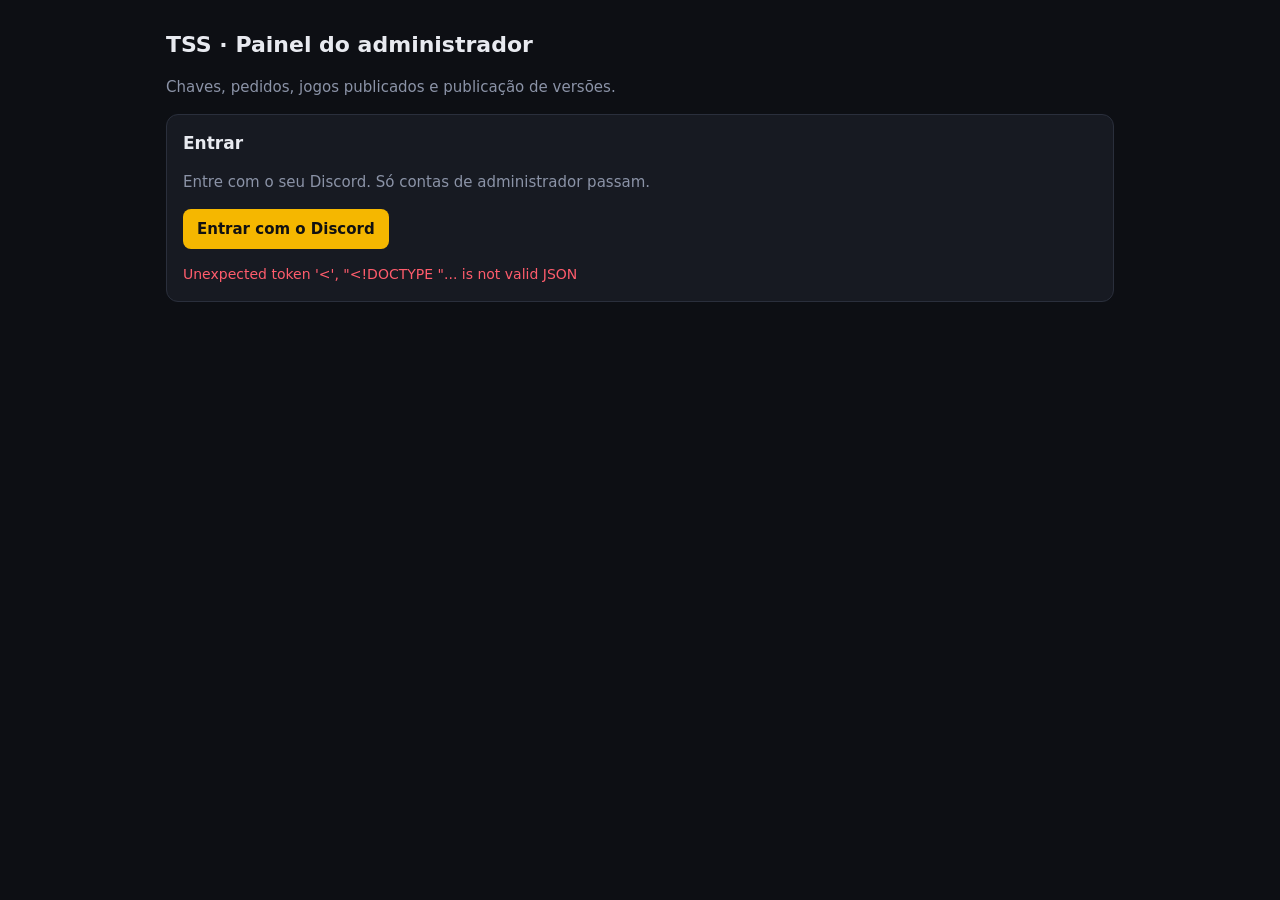
==== commit 7463d89c: "Admin: fotos e videos do jogo como arquivo (varias fotos, varios videos), sem links" ====
--- a/public/admin.html
+++ b/public/admin.html
@@ -15,6 +15,7 @@
 code,.k{font-family:ui-monospace,Consolas,monospace}.k{background:#0f121a;border:1px dashed var(--ac);border-radius:8px;padding:12px;font-size:20px;letter-spacing:1px;text-align:center;word-break:break-all}
 .chk{display:flex;align-items:center;gap:8px;margin-top:12px}.chk input{width:auto}
 img.prev{max-width:220px;border-radius:8px;border:1px solid var(--line);margin-top:8px;display:block}
+.mi{display:flex;align-items:center;gap:10px;margin:6px 0;padding:6px;border:1px solid var(--line);border-radius:8px}.mi img{width:72px;height:44px;object-fit:cover;border-radius:6px}.mi .nm{flex:1;overflow:hidden;text-overflow:ellipsis;white-space:nowrap;font-size:.85rem}.mi.rm{opacity:.45}.mi.rm .nm{text-decoration:line-through}
 </style></head><body><div class="w">
 <h1>TSS · Painel do administrador</h1><p class="mut">Chaves, pedidos, jogos publicados e publicação de versões.</p>
 <div class="card" id="login"><h2>Entrar</h2>
@@ -58,8 +59,13 @@
 <label>Tags (separadas por virgula)</label><input id="etag" placeholder="TERROR, ONLINE, DEMO">
 <label>Changelog</label><input id="ech">
 <label>Arquivo que abre (launch)</label><input id="el" placeholder="Pasta/sistema/executor.py">
-<label>Video de gameplay (link do YouTube ou .mp4 https)</label><input id="ev" placeholder="https://www.youtube.com/watch?v=...">
-<label>Capturas de tela (um link https por linha)</label><textarea id="eshots" rows="3" placeholder="https://..."></textarea>
+<label>Videos de gameplay (arquivo .mp4 ou .webm, ate 60 MB cada, pode escolher varios)</label>
+<input id="evf" type="file" accept="video/mp4,video/webm" multiple>
+<div id="evlist"></div>
+<label>Fotos / capturas de tela (jpg, png ou webp, ate 5 MB cada, pode escolher varias)</label>
+<input id="esf" type="file" accept="image/jpeg,image/png,image/webp" multiple>
+<div id="eslist"></div>
+<p class="mut">Os arquivos sobem para o proprio site (nada de YouTube nem link). Clique em <b>Remover</b> para tirar uma midia ja publicada; ela sai ao salvar.</p>
 <label>Requisitos do PC (aparece na pagina do jogo)</label><textarea id="ereq" rows="3" placeholder="Processador, placa de video, RAM, espaco"></textarea>
 <label>Capa / banner (jpg ou png)</label><input id="eimg" type="file" accept="image/jpeg,image/png,image/webp">
 <img class="prev" id="eprev" alt="" hidden>
@@ -148,7 +154,7 @@
  const id=$("ej").value;const g=(CAT.games||[]).find(x=>x.id===id);if(!g)return;
  $("en").value=g.name||"";$("ed").value=g.developer||"";$("ep").value=Number(g.preco)||0;
  $("eprot").checked=!!g.protegido;$("edes").value=g.description||"";
- $("etag").value=(g.tags||[]).join(", ");$("ech").value=g.changelog||"";$("el").value=g.launch||"";$("ev").value=g.video_url||"";$("eshots").value=(g.screenshots||[]).join("\n");$("ereq").value=g.requisitos||"";
+ $("etag").value=(g.tags||[]).join(", ");$("ech").value=g.changelog||"";$("el").value=g.launch||"";carregarMidia(g);$("ereq").value=g.requisitos||"";
  if(g.capsule_url){$("eprev").src="/"+g.capsule_url.replace(/^\//,"")+"?t="+Date.now();$("eprev").hidden=false}
  else{$("eprev").hidden=true}
  $("eprot-hint").textContent=$("eprot").checked
@@ -243,6 +249,70 @@
 }
 async function gravarCat(cat,sha,msg){cat.updated=new Date().toISOString().slice(0,10);const r=await gh(`/repos/${OW}/${ST}/contents/public/catalog.json`,{method:"PUT",headers:{"Content-Type":"application/json"},body:JSON.stringify({message:msg,content:b64(JSON.stringify(cat,null,2)+"\n"),sha})});if(!r.ok)throw new Error("Nao consegui gravar o catalogo ("+r.status+").")}
 
+/* ---- midia do jogo: fotos e videos enviados como ARQUIVO (sem links) ---- */
+const SITE="https://tss-store.vercel.app/",MAXV=60*1024*1024,MAXF=5*1024*1024;
+let MID={videos:[],shots:[]};
+function fileB64(f){return new Promise((ok,no)=>{const r=new FileReader();r.onload=()=>ok(String(r.result).split(",")[1]||"");r.onerror=()=>no(new Error("Nao consegui ler "+f.name));r.readAsDataURL(f)})}
+function desenharMidia(){
+ [["evlist",MID.videos,true],["eslist",MID.shots,false]].forEach(([id,lista,vid])=>{
+  const box=$(id);box.textContent="";
+  lista.forEach(it=>{
+   const b=el("button",{className:"s",type:"button"},it.rm?"Desfazer":"Remover");
+   b.onclick=()=>{it.rm=!it.rm;desenharMidia()};
+   box.append(el("div",{className:"mi"+(it.rm?" rm":"")},vid?el("span",{},"🎬"):el("img",{src:it.url,alt:"",loading:"lazy"}),el("span",{className:"nm"},it.url.replace(/^https?:\/\//,"")),b));
+  });
+ });
+}
+function carregarMidia(g){
+ MID.videos=(Array.isArray(g.videos)&&g.videos.length?g.videos:(g.video_url?[g.video_url]:[])).map(u=>({url:u,rm:false}));
+ MID.shots=(g.screenshots||[]).map(u=>({url:u,rm:false}));
+ $("evf").value="";$("esf").value="";desenharMidia();
+}
+const extDe=(f,ok)=>{const e=(f.name.split(".").pop()||"").toLowerCase().replace("jpeg","jpg");return ok.includes(e)?e:""};
+/* Um unico commit com todos os arquivos (um deploy so). */
+async function commitar(arqs,msg,prog){
+ const J={"Content-Type":"application/json"},blobs=[],env=arqs.filter(a=>!a.del).length;let n=0;
+ for(const a of arqs){
+  if(a.del){blobs.push({path:a.path,sha:null});continue}
+  n++;prog("Enviando "+a.path.split("/").pop()+" ("+n+"/"+env+")…");
+  const r=await gh(`/repos/${OW}/${ST}/git/blobs`,{method:"POST",headers:J,body:JSON.stringify({content:await fileB64(a.file),encoding:"base64"})});
+  if(!r.ok)throw new Error("Falha ao enviar "+a.path.split("/").pop()+" ("+r.status+"). Confira o token (Contents: read/write no tss-store).");
+  blobs.push({path:a.path,sha:(await r.json()).sha});
+ }
+ prog("Publicando no site…");
+ for(let t=0;t<5;t++){
+  const rr=await gh(`/repos/${OW}/${ST}/git/ref/heads/main`);if(!rr.ok)throw new Error("Nao consegui ler o repositorio ("+rr.status+").");
+  const head=(await rr.json()).object.sha;
+  const cr=await gh(`/repos/${OW}/${ST}/git/commits/${head}`);if(!cr.ok)throw new Error("Nao consegui ler o repositorio ("+cr.status+").");
+  const base=(await cr.json()).tree.sha;
+  const tr=await gh(`/repos/${OW}/${ST}/git/trees`,{method:"POST",headers:J,body:JSON.stringify({base_tree:base,tree:blobs.map(b=>({path:b.path,mode:"100644",type:"blob",sha:b.sha}))})});
+  if(!tr.ok)throw new Error("Falha ao montar o commit ("+tr.status+").");
+  const cm=await gh(`/repos/${OW}/${ST}/git/commits`,{method:"POST",headers:J,body:JSON.stringify({message:msg,tree:(await tr.json()).sha,parents:[head]})});
+  if(!cm.ok)throw new Error("Falha ao criar o commit ("+cm.status+").");
+  const up=await gh(`/repos/${OW}/${ST}/git/refs/heads/main`,{method:"PATCH",headers:J,body:JSON.stringify({sha:(await cm.json()).sha,force:false})});
+  if(up.ok)return;
+  if(up.status===422||up.status===409){await dorme(500*(t+1));continue}
+  throw new Error("Falha ao publicar ("+up.status+").");
+ }
+ throw new Error("O repositorio mudou varias vezes ao mesmo tempo. Tente de novo.");
+}
+async function enviarMidia(id){
+ const fv=[...$("evf").files],fs=[...$("esf").files],novos=[],ts=Date.now().toString(36);
+ if(fv.length>4)throw new Error("No maximo 4 videos por vez.");
+ if(fs.length>20)throw new Error("No maximo 20 fotos por vez.");
+ fv.forEach((f,i)=>{const e=extDe(f,["mp4","webm"]);if(!e)throw new Error(f.name+": use video .mp4 ou .webm.");if(f.size>MAXV)throw new Error(f.name+": video com mais de 60 MB. Comprima o arquivo.");novos.push({tipo:"v",f,path:`public/media/${id}/video-${ts}-${i+1}.${e}`})});
+ fs.forEach((f,i)=>{const e=extDe(f,["jpg","png","webp"]);if(!e)throw new Error(f.name+": use foto jpg, png ou webp.");if(f.size>MAXF)throw new Error(f.name+": foto com mais de 5 MB.");novos.push({tipo:"f",f,path:`public/media/${id}/foto-${ts}-${i+1}.${e}`})});
+ if(novos.length)await commitar(novos.map(n=>({path:n.path,file:n.f})),"Midia do jogo "+id,t=>say("em",t));
+ const url=p=>SITE+p.replace(/^public\//,"");
+ return{
+  videos:MID.videos.filter(x=>!x.rm).map(x=>x.url).concat(novos.filter(n=>n.tipo==="v").map(n=>url(n.path))),
+  shots:MID.shots.filter(x=>!x.rm).map(x=>x.url).concat(novos.filter(n=>n.tipo==="f").map(n=>url(n.path))),
+  apagar:MID.videos.concat(MID.shots).filter(x=>x.rm&&x.url.indexOf(SITE+"media/")===0).map(x=>"public/"+x.url.slice(SITE.length))
+ };
+}
+/* Apaga do repositorio so os arquivos de midia que o admin removeu (nao quebra se algum ja nao existir). */
+async function apagarMidia(paths){if(!paths.length)return;try{await commitar(paths.map(p=>({path:p,del:true})),"Remove midia antiga do jogo",()=>{})}catch(e){}}
+
 /* ---- editar jogo ---- */
 $("es").onclick=async()=>{
  const b=$("es");b.disabled=true;
@@ -267,6 +337,7 @@
    if(!put.ok)throw new Error("Falha ao enviar capa ("+put.status+").");
    capa="capsules/"+id+"."+(ext==="png"||ext==="webp"?ext:"jpg");
   }
+  const novos=await enviarMidia(id);
   say("em","Gravando no catalogo…");
   await salvarCat(cat=>{
    const g=(cat.games||[]).find(x=>x.id===id);if(!g)throw new Error("Jogo nao encontrado.");
@@ -278,13 +349,14 @@
    g.tags=$("etag").value.split(",").map(t=>t.trim()).filter(Boolean);
    g.changelog=$("ech").value.trim()||g.changelog;
    g.launch=$("el").value.trim()||g.launch||"";
-   g.video_url=$("ev").value.trim();g.screenshots=$("eshots").value.split("\n").map(s=>s.trim()).filter(Boolean);g.requisitos=$("ereq").value.trim();
+   g.videos=novos.videos;g.video_url=novos.videos[0]||"";g.screenshots=novos.shots;g.requisitos=$("ereq").value.trim();
    if(g.protegido){g.download_url=""}
    else if(!g.download_url||g.download_url.includes("mediafire")){
     g.download_url="https://tss-store.vercel.app/api/baixar-gratis?jogo="+encodeURIComponent(id);
    }
    if(capa)g.capsule_url=capa;
   },"Edita jogo "+id);
+  await apagarMidia(novos.apagar);
   say("em","Salvo. O site atualiza em ~30 segundos.","ok");
   await catalogo();
  }catch(e){say("em",e.message,"err")}b.disabled=false;
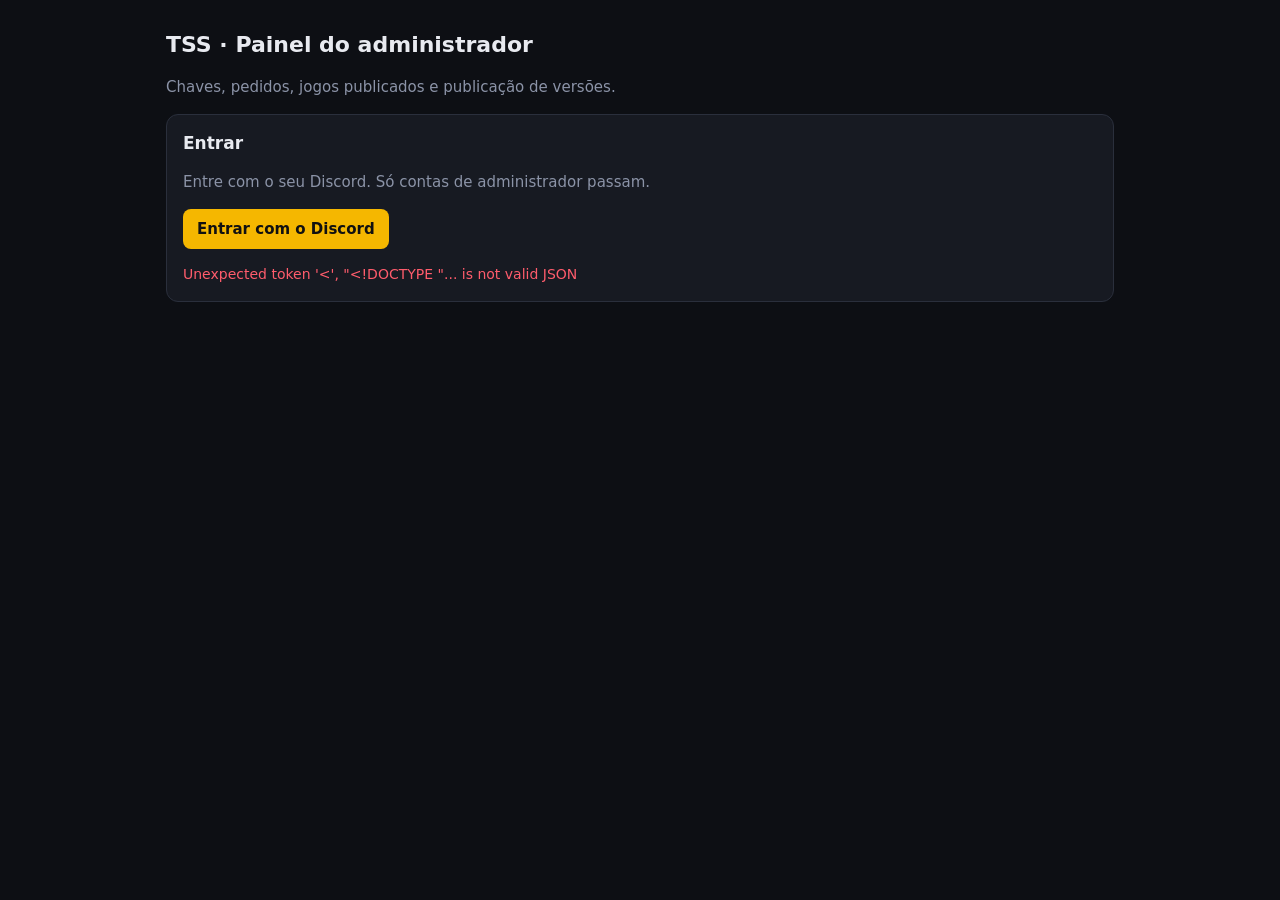
==== commit 4b3406e4: "Pre-venda: codigo de liberacao, cronometro e data de lancamento (Big City) - sentinela: acoes preven" ====
--- a/public/admin.html
+++ b/public/admin.html
@@ -44,6 +44,11 @@
 <p class="mut">As chaves so aparecem agora. O servidor guarda apenas o codigo de verificacao.</p></div></section>
 
 <section id="t-jogos" hidden>
+<div class="card"><h2>Pre-venda: codigo de liberacao</h2>
+<p class="mut">Vale para jogos marcados como &quot;Em pre-venda&quot; no formulario abaixo. O jogo pede este codigo toda vez que abre; sem ele, fica na tela do cronometro. Quando a data de lancamento chega, o jogo abre sozinho. O codigo nao aparece em nenhum outro lugar.</p>
+<label>Jogo em pre-venda</label><select id="pv-jogo"></select>
+<p style="margin-top:12px"><button id="pv-ver">Ver codigo</button> <button class="s" id="pv-novo">Gerar codigo novo (o antigo para de valer)</button></p>
+<p><code id="pv-cod" style="font-size:22px;letter-spacing:2px"></code></p><div class="msg" id="pv-m"></div></div>
 <div class="card"><h2>Editar jogo publicado</h2>
 <p class="mut">Altere nome, preco, gratis/pago, capa, descricao e tags. Precisa do token do GitHub.</p>
 <label>Token do GitHub</label><input id="etk" type="password" autocomplete="off" placeholder="github_pat_…">
@@ -54,6 +59,8 @@
  <div><label>Preco (R$)</label><input id="ep" type="number" step="0.01" min="0" value="0"></div>
 </div>
 <label class="chk"><input id="eprot" type="checkbox"> Jogo pago (protegido — precisa de chave)</label>
+<label class="chk"><input id="eprev" type="checkbox"> Em pre-venda (pode comprar e baixar, mas o jogo so abre com o codigo de liberacao ou na data de lancamento)</label>
+<label>Lancamento (horario de Brasilia)</label><input id="elanc" type="datetime-local">
 <p class="mut" id="eprot-hint">Desmarcado = gratis (download direto). Marcado = pago (Mercado Pago + chave).</p>
 <label>Descricao</label><textarea id="edes" rows="3"></textarea>
 <label>Tags (separadas por virgula)</label><input id="etag" placeholder="TERROR, ONLINE, DEMO">
@@ -153,7 +160,7 @@
 function preencherEdit(){
  const id=$("ej").value;const g=(CAT.games||[]).find(x=>x.id===id);if(!g)return;
  $("en").value=g.name||"";$("ed").value=g.developer||"";$("ep").value=Number(g.preco)||0;
- $("eprot").checked=!!g.protegido;$("edes").value=g.description||"";
+ $("eprot").checked=!!g.protegido;$("eprev").checked=!!g.prevenda;$("elanc").value=g.lancamento||"";$("edes").value=g.description||"";
  $("etag").value=(g.tags||[]).join(", ");$("ech").value=g.changelog||"";$("el").value=g.launch||"";carregarMidia(g);$("ereq").value=g.requisitos||"";
  if(g.capsule_url){$("eprev").src="/"+g.capsule_url.replace(/^\//,"")+"?t="+Date.now();$("eprev").hidden=false}
  else{$("eprev").hidden=true}
@@ -167,12 +174,23 @@
  document.querySelectorAll(".jg").forEach(s=>s.replaceChildren(...(CAT.games||[]).map(g=>el("option",{value:g.id},g.name))));
  $("pj").replaceChildren(...opts,el("option",{value:"__novo"},"+ Novo jogo…"));
  $("ej").replaceChildren(...(CAT.games||[]).map(g=>el("option",{value:g.id},g.name+" ("+g.id+")")));
- $("hu").value=(CAT.hub&&CAT.hub.download_url)||"";
+ $("hu").value=(CAT.hub&&CAT.hub.download_url)||"";pintarPrevenda();
  $("novo").hidden=$("pj").value!=="__novo";
  preencherEdit();
 }
 $("pj").onchange=()=>{$("novo").hidden=$("pj").value!=="__novo"};
 $("ej").onchange=preencherEdit;
+function pintarPrevenda(){
+ const l=((CAT&&CAT.games)||[]).filter(g=>g.prevenda),sel=$("pv-jogo"),ant=sel.value;
+ sel.replaceChildren(...(l.length?l.map(g=>el("option",{value:g.id},g.name+(g.lancamento?" (lanca "+g.lancamento.replace("T"," ")+")":""))):[el("option",{value:""},"Nenhum jogo em pre-venda")]));
+ if(ant&&l.some(g=>g.id===ant))sel.value=ant;
+}
+async function pvCodigo(novo){
+ const jogo=$("pv-jogo").value;if(!jogo){say("pv-m","Marque um jogo como Em pre-venda no formulario abaixo e salve.","err");return}
+ if(novo&&!confirm("Gerar codigo novo? O codigo atual para de funcionar."))return;
+ try{const d=await api(novo?"prevenda_novo_codigo":"prevenda_codigo",{jogo});$("pv-cod").textContent=d.codigo;say("pv-m",novo?"Codigo novo gerado. O anterior nao vale mais.":"Este e o codigo atual.","ok")}catch(e){$("pv-cod").textContent="";say("pv-m",e.message,"err")}
+}
+$("pv-ver").onclick=()=>pvCodigo(false);$("pv-novo").onclick=()=>pvCodigo(true);
 $("eprot").onchange=()=>{
  $("eprot-hint").textContent=$("eprot").checked
   ?"Marcado = pago (Mercado Pago + chave de ativacao)."
@@ -345,6 +363,7 @@
    g.developer=$("ed").value.trim();
    g.preco=Math.max(0,Number($("ep").value)||0);
    g.protegido=!!$("eprot").checked;
+   if($("eprev").checked){g.prevenda=true;if($("elanc").value)g.lancamento=$("elanc").value;else delete g.lancamento}else{delete g.prevenda;delete g.lancamento}
    g.description=$("edes").value.trim();
    g.tags=$("etag").value.split(",").map(t=>t.trim()).filter(Boolean);
    g.changelog=$("ech").value.trim()||g.changelog;
